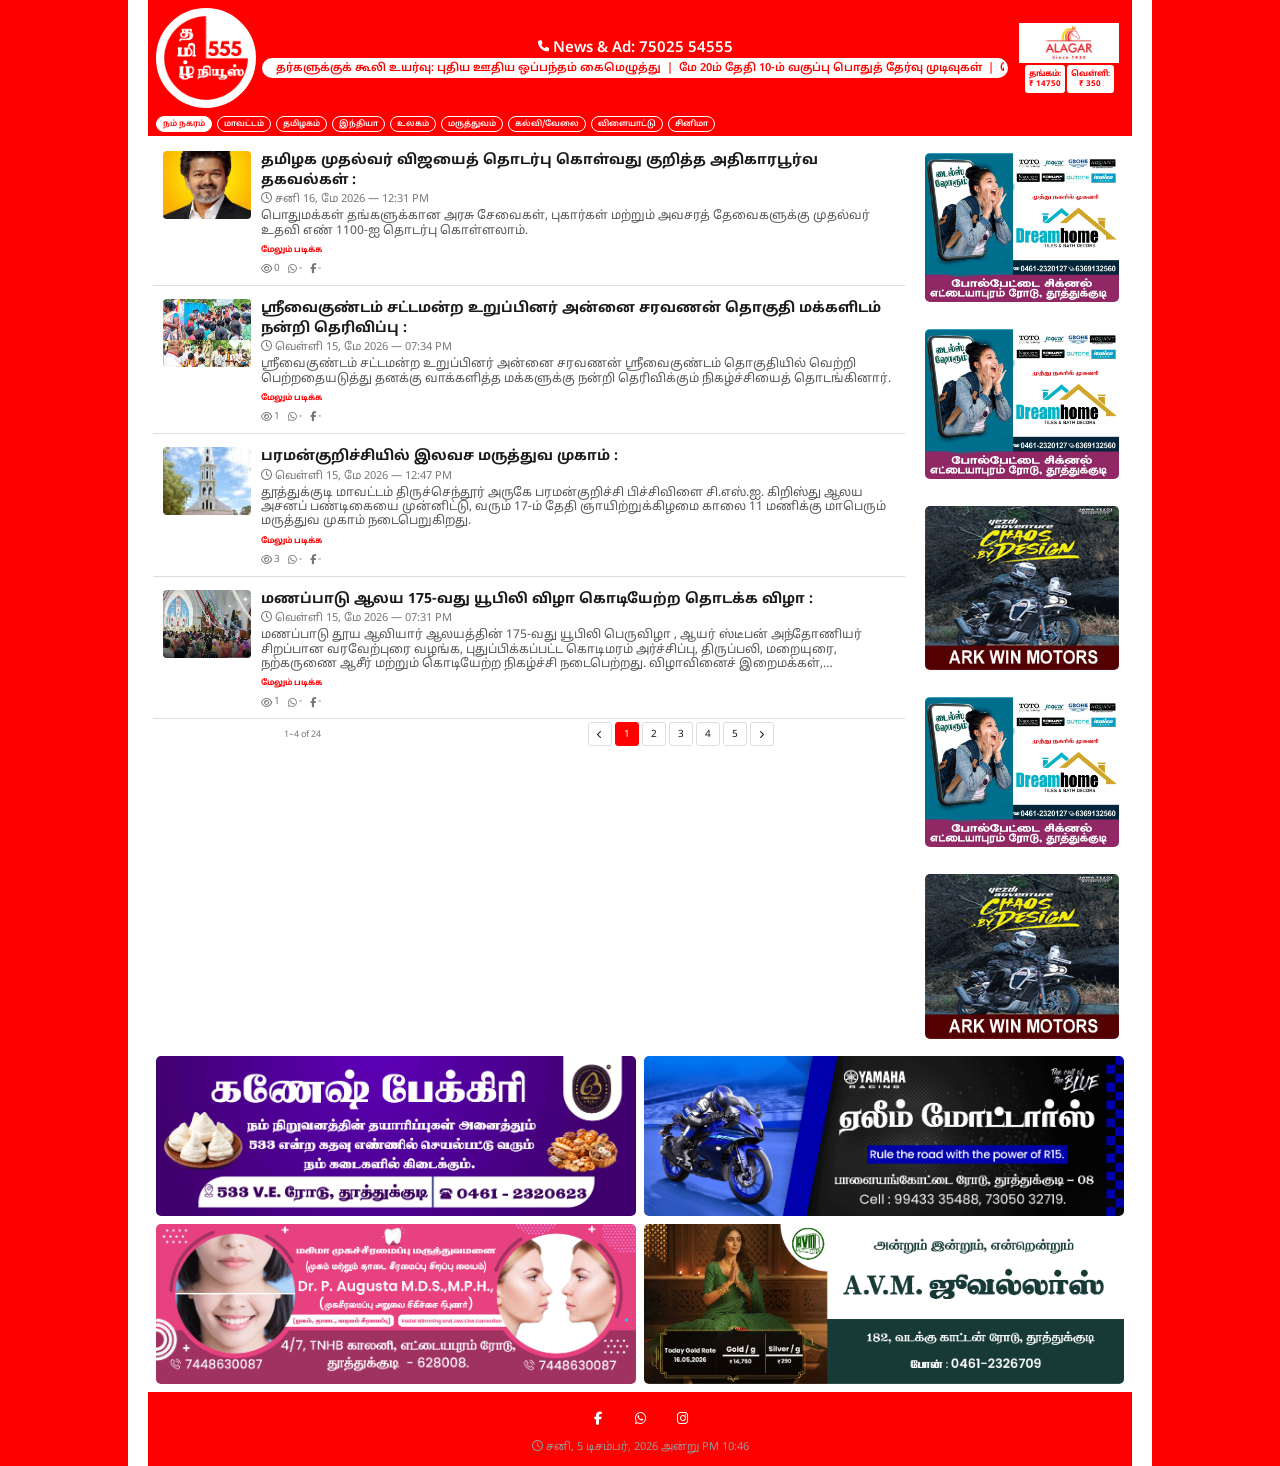
==== index.html @ 6a6f0369 "Add files via upload" ====
<!DOCTYPE html>
<html lang="ta">
<head>
  <meta charset="UTF-8" />
  <meta name="viewport" content="width=device-width, initial-scale=1.0" />
  <title>தமிழ் 555 நியூஸ்</title>
  <link href="https://fonts.googleapis.com/css2?family=Noto+Sans+Tamil:wght@400;600;700;900&display=swap" rel="stylesheet" />
  <link rel="stylesheet" href="https://cdnjs.cloudflare.com/ajax/libs/font-awesome/6.5.0/css/all.min.css" />
  <link rel="stylesheet" href="./style.css" />
</head>
<body>

<!-- HEADER -->
<header class="header">
  <div class="logo">
    <img class="logo-image" src="./images/555.png" alt="Logo-Image">
  </div>
  <div class="hdr-contact">
    <div>
      <i class="fa-solid fa-phone fa-xs"></i> News &amp; Ad: 75025 54555
    </div>
    <!-- TICKER -->
<div class="ticker-bar">
 
  <div class="ticker-scroll">
    <span class="ticker-track">
    <a href="">தர்களுக்குக் கூலி உயர்வு: புதிய ஊதிய ஒப்பந்தம் கைமெழுத்து</a>
    &nbsp;|&nbsp;
    <a href="">மே 20ம் தேதி 10-ம் வகுப்பு பொதுத் தேர்வு முடிவுகள்</a>
    &nbsp;|&nbsp;
    <a href="">பெட்ரோல், டீசல் விலை உயர்வுக்கு முதலமைச்சர் விஜய் கண்டனம்</a>
    &nbsp;|&nbsp;
    <a href="">அடினோ வைரஸ் பாதிப்பால் 4 வயது சிறுமி உயிரிழப்பு</a>
  </span>
  </div>
</div>
  </div>
  <div class="hdr-price">
    <div class="hdr-price-logo">
      <img src="./images/final-algar-logo-N.png" alt="alagar-logo" class="hdr-logo">
    </div>
   <div class="hdr-rates">
     <div class="hp-pill">தங்கம்: <br>
       ₹ <span id="goldRate">14750</span></div>
     <div class="hp-pill">வெள்ளி: <br>
       ₹ <span id="silverRate">350</span></div>
   </div>
    </div>
  </div>
</header>

<!-- NAVBAR -->
<nav class="navbar">
  <button class="nav-btn active">நம் நகரம்</button>
  <button class="nav-btn">மாவட்டம்</button>
  <button class="nav-btn">தமிழகம்</button>
  <button class="nav-btn">இந்தியா</button>
  <button class="nav-btn">உலகம்</button>
  <button class="nav-btn">மருத்துவம்</button>
  <button class="nav-btn">கல்வி/வேலை</button>
  <button class="nav-btn">விளையாட்டு</button>
  <button class="nav-btn">சினிமா</button>
</nav>

<!-- BODY: News + Right Ads side by side -->
<div class="body-wrap">

  <div class="news-col">

    <div class="news-card">
      <div class="thumb">
        <img src="./images/thumbnail1.jpg" alt="thumbnail-image">
      </div>
      <div class="card-body">
        <div class="card-title"><a href="#">தமிழக முதல்வர் விஜயைத் தொடர்பு கொள்வது குறித்த அதிகாரபூர்வ தகவல்கள் :</a></div>
        <div class="card-meta"><i class="fa-regular fa-clock"></i> சனி 16, மே 2026 — 12:31 PM</div>
        <div class="card-excerpt">பொதுமக்கள் தங்களுக்கான அரசு சேவைகள், புகார்கள் மற்றும் அவசரத் தேவைகளுக்கு முதல்வர் உதவி எண் 1100-ஐ தொடர்பு கொள்ளலாம்.</div>
        <a href="#" class="read-more">மேலும் படிக்க</a>
        <div class="card-stats">
          <span class="stat"><i class="fa-regular fa-eye"></i> 0</span>
          <span class="stat"><i class="fa-brands fa-whatsapp"></i>-</span>
          <span class="stat"><i class="fa-brands fa-facebook-f"></i>-</span>
        </div>
      </div>
    </div>

    <div class="news-card">
      <div class="thumb">
                <img src="./images/thumbnail2.jpg" alt="thumbnail-image">
      </div>
      <div class="card-body">
        <div class="card-title"><a href="#">ஸ்ரீவைகுண்டம் சட்டமன்ற உறுப்பினர் அன்னை சரவணன் தொகுதி மக்களிடம் நன்றி தெரிவிப்பு :</a></div>
        <div class="card-meta"><i class="fa-regular fa-clock"></i> வெள்ளி 15, மே 2026 — 07:34 PM</div>
        <div class="card-excerpt">ஸ்ரீவைகுண்டம் சட்டமன்ற உறுப்பினர் அன்னை சரவணன் ஸ்ரீவைகுண்டம் தொகுதியில் வெற்றி பெற்றதையடுத்து தனக்கு வாக்களித்த மக்களுக்கு நன்றி தெரிவிக்கும் நிகழ்ச்சியைத் தொடங்கினார்.</div>
        <a href="#" class="read-more">மேலும் படிக்க</a>
        <div class="card-stats">
          <span class="stat"><i class="fa-regular fa-eye"></i> 1</span>
          <span class="stat"><i class="fa-brands fa-whatsapp"></i>-</span>
          <span class="stat"><i class="fa-brands fa-facebook-f"></i>-</span>
        </div>
      </div>
    </div>

    <div class="news-card">
      <div class="thumb">
          <img src="./images/thumbnail3.jpg" alt="thumbnail-image">
      </div>
      <div class="card-body">
        <div class="card-title"><a href="#">பரமன்குறிச்சியில் இலவச மருத்துவ முகாம் :</a></div>
        <div class="card-meta"><i class="fa-regular fa-clock"></i> வெள்ளி 15, மே 2026 — 12:47 PM</div>
        <div class="card-excerpt">தூத்துக்குடி மாவட்டம் திருச்செந்தூர் அருகே பரமன்குறிச்சி பிச்சிவிளை சி.எஸ்.ஐ.

கிறிஸ்து ஆலய அசனப் பண்டிகையை முன்னிட்டு, வரும் 17-ம் தேதி ஞாயிற்றுக்கிழமை காலை 11 மணிக்கு மாபெரும் மருத்துவ முகாம் நடைபெறுகிறது.
</div>
        <a href="#" class="read-more">மேலும் படிக்க</a>
        <div class="card-stats">
          <span class="stat"><i class="fa-regular fa-eye"></i> 3</span>
          <span class="stat"><i class="fa-brands fa-whatsapp"></i>-</span>
          <span class="stat"><i class="fa-brands fa-facebook-f"></i>-</span>
        </div>
      </div>
    </div>

    <div class="news-card">
      <div class="thumb">
        <img src="./images/thumbnail4.jpg" alt="thumbnail-image">
      </div>
      <div class="card-body">
        <div class="card-title"><a href="#">மணப்பாடு ஆலய 175-வது யூபிலி விழா கொடியேற்ற தொடக்க விழா :</a></div>
        <div class="card-meta"><i class="fa-regular fa-clock"></i> வெள்ளி 15, மே 2026 — 07:31 PM</div>
        <div class="card-excerpt">மணப்பாடு தூய ஆவியார் ஆலயத்தின் 175-வது யூபிலி பெருவிழா , ஆயர் ஸ்டீபன் அந்தோணியர் சிறப்பான வரவேற்புரை வழங்க, புதுப்பிக்கப்பட்ட கொடிமரம் அர்ச்சிப்பு, திருப்பலி, மறையுரை, நற்கருணை ஆசீர் மற்றும் கொடியேற்ற நிகழ்ச்சி நடைபெற்றது.

விழாவினைச் இறைமக்கள், திரளானோர் கலந்து கொண்டு ஆன்மிக நிகழ்ச்சிகள், ஜெபமாலை, யூபிலி மலர் வெளியீடு மற்றும் நன்றி விழா தொடங்கும் திட்டங்கள் என சிறப்பாகக் கொண்டாடுகின்றனர்.</div>
          <a href="#" class="read-more">மேலும் படிக்க</a>
          <div class="card-stats">
          <span class="stat"><i class="fa-regular fa-eye"></i> 1</span>
          <span class="stat"><i class="fa-brands fa-whatsapp"></i>-</span>
          <span class="stat"><i class="fa-brands fa-facebook-f"></i>-</span>
        </div>
      </div>
    </div>

    <div class="pagination">
      <div class="pg-info">1–4 of 24</div>
      <div class="pg-btns">
        <button class="pg-btn"><i class="fa-solid fa-chevron-left" style="font-size:8px;"></i></button>
        <button class="pg-btn active">1</button>
        <button class="pg-btn">2</button>
        <button class="pg-btn">3</button>
        <button class="pg-btn">4</button>
        <button class="pg-btn">5</button>
        <button class="pg-btn"><i class="fa-solid fa-chevron-right" style="font-size:8px;"></i></button>
      </div>
    </div>

  </div><!-- /news-col -->

  <!-- RIGHT ADS — vertical leg of the L -->
  <div class="ad-col">

    <div class="ad-card">
      <img src="./images/ad1.gif" alt="">
    </div>

    <div class="ad-card">
      <img src="./images/ad1.gif" alt="">
    </div>

    <div class="ad-card">
      <img src="./images/ad3.gif" alt="">
    </div>

    <div class="ad-card">
        <img src="./images/ad1.gif" alt="">
    </div>

    <div class="ad-card">
      <img src="./images/ad3.gif" alt="">
    </div>

  </div><!-- /ad-col -->

</div><!-- /body-wrap -->

<!-- BOTTOM ADS — horizontal leg of the L -->
<div class="bottom-ads">
  <div class="bot-ad">
    <img src="./images/ad4.gif" alt="">
  </div>
  <div class="bot-ad">
    <img src="./images/ad5.gif" alt="">
  </div>
  <div class="bot-ad">
    <img src="./images/ad6.gif" alt="">
  </div>
  <div class="bot-ad">
    <img src="./images/ad7.gif" alt="">
  </div>
</div>

<!-- FOOTER -->
<footer class="footer">
  <div class="footer-socials">
    <div class="soc-btn"><i class="fa-brands fa-facebook-f"></i></div>
    <div class="soc-btn"><i class="fa-brands fa-whatsapp"></i></div>
    <div class="soc-btn"><i class="fa-brands fa-instagram"></i></div>
  </div>
  <div class="footer-time"><i class="fa-regular fa-clock"></i> சனி 16 மே 2026 — 12:33 PM</div>
</footer>

<script src="./script.js"></script>
</body>
</html>
---- style.css ----
:root {
      --red:       red;
      --red-dark:  #a30000;
      --red-light: #e60000;
      --white:     #ffffff;
      --text:      #1a1a1a;
      --muted:     #777;
      --border:    #ddd;
      --gold:      #f5c518;
      --ad-w:      38%;
    }

    *, *::before, *::after { box-sizing: border-box; margin: 0; padding: 0; }
    body {
      font-family: 'Noto Sans Tamil', sans-serif;
      background: var(--red);
      color: var(--text);
    }
       
    a { text-decoration: none; color: inherit; }


    /* ── HEADER single row ── */
    .header {
      background: var(--red);
      display: flex;
      align-items: center;
      gap: 6px;
      padding:8px 8px 4px 8px;
      min-height: 54px;
    }
    .logo {
      flex-shrink: 0;
      width: 46px; height: 46px;
      border-radius: 50%;
      border: 10px solid var(--white) ;
      background: var(--white);
      display: flex; flex-direction: column;
      align-items: center; justify-content: center;
      color: var(--white); text-align: center; line-height: 1.1;
    }

    .logo-image {
      width: 35px; height: 35px;
    }

    .hdr-contact {
      flex: 1;
      color: var(--white);
      font-size: clamp(12px, 13px, 16px);
      font-weight: 600;
      text-align: center;
      white-space: nowrap;
      overflow: hidden;
      text-overflow: ellipsis;
    }
    .hdr-price {
      flex-shrink: 0;
      border-radius: 5px;
      padding: 3px 5px;
      text-align: center;
      display: flex; align-items: center; justify-content: center;
      flex-direction: column;
      gap: 2px;
      
    }
    .hdr-price-logo{
      height: 40px;
      width: 100px;
      background: var(--white);
      

    }
    .hdr-rates{
      display: flex;
      align-items: end;
      gap: 2px;
    }

    .hdr-logo{
      object-fit: cover;
      max-width: 100%;
      max-height: 100%;
    }
 
    .hdr-price .hp-pill  {
      background: var(--white); color: var(--red);
      font-size: clamp(6px,1.7vw,8px); font-weight: 700;
      padding:4px; border-radius: 3px; white-space: nowrap; flex:1;
    }

    /* ── TICKER ── */
    .ticker-bar {
      display: flex; align-items: center;
      background: var(--white);
      height: 20px; overflow: hidden;
      border-radius: 10px;
      padding:2px 4px;
    }
   
    .ticker-scroll { overflow: hidden; flex: 1; }
    .ticker-track {
      display: inline-block; white-space: nowrap;
      animation: scrollticker 30s linear infinite;
      font-size: 11px; font-weight: 600; color: var(--red); padding: 0 10px;
    }

    .ticker-track a {
  color: var(--red);
  text-decoration: none;
  font-weight: 600;
}

    @keyframes scrollticker {
      from { transform: translateX(100vw); }
      to   { transform: translateX(-100%); }
    }
    @keyframes pulse { 0%,100%{opacity:1} 50%{opacity:.2} }

    /* ── NAVBAR horizontal scroll ── */
    .navbar {
      background: var(--red);
      padding: 4px 8px;
      display: flex; gap: 5px;
      flex-wrap: wrap;
    }
    .navbar::-webkit-scrollbar { display: none; }
    .nav-btn {
      flex-shrink: 0;
      background: transparent;
      border: 1.5px solid var(--white);
      color: var(--white);
      padding: 2px 6px; border-radius: 20px;
      font-family: 'Noto Sans Tamil', sans-serif;
      font-size: clamp(6px, 8px, 12px);
      font-weight: 600;
      cursor: pointer; white-space: nowrap;
      transition: background .2s, color .2s;
    }
    .nav-btn.active, .nav-btn:active { background: var(--white); color: var(--red); }

    /* ── BODY WRAP: news left, ads right ── */
    .body-wrap {
      display: flex; gap: 12px;
      padding: 5px; background: var(--white);
      align-items: flex-start;
    }

    /* ── NEWS COLUMN ~62% ── */
    .news-col { flex: 1; min-width: 0; display: flex; flex-direction: column; gap: 3px; }

    .news-card {
      background: var(--white); border-bottom: 1px solid var(--border);
      display: flex; gap: 7px; padding: 3px;
      transition: box-shadow .2s;
    }
    .news-card:active { box-shadow: 0 3px 8px rgba(0,0,0,.15); }

    .thumb {
      flex-shrink: 0;
      width: 68px; height: 54px;
      border-radius: 4px; background: #ececec;
      display: flex; align-items: center; justify-content: center;
      font-size: 18px; color: #bbb; overflow: hidden;
    }
    .thumb img { width:100%; height:100%; object-fit:cover; }

    .card-body { flex: 1; min-width: 0; }
    .card-title {
      font-size: clamp(6px, 8px, 13px);
      font-weight: 700; line-height: 1.4; color: var(--text);
      margin-bottom: 2px;
      /* display: -webkit-box; -webkit-line-clamp: 3; -webkit-box-orient: vertical; overflow: hidden; */
    }
    .card-title a:hover { color: var(--red); }
    .card-meta { font-size: 7px; color: var(--muted); margin-bottom: 3px; }
    .card-excerpt {
      font-size: 8px; color: #555; line-height: 1.2;
      display: -webkit-box; -webkit-line-clamp: 3; -webkit-box-orient: vertical; overflow: hidden;
    }
    .read-more { color: var(--red); font-weight: 700; font-size: 8px; }
    .card-stats { display: flex; gap: 8px; margin-top: 4px; }
    .stat { font-size: 10px; color: var(--muted); display: flex; align-items: center; gap: 2px; }

    /* ── PAGINATION ── */
    .pagination {
      background: var(--white);
      border-radius: 5px;
      /* padding: 7px; */
      display: flex; align-items: center;
      justify-content: space-around; gap: 4px; flex-wrap: wrap;
    }
    .pg-info { font-size: 9px; color: var(--muted); }
    .pg-btns { display: flex; gap: 3px; flex-wrap: wrap; }
    .pg-btn {
      width: 24px; height: 24px; border-radius: 3px;
      border: 1px solid var(--border); background: var(--white);
      color: var(--text); font-size: 10px; cursor: pointer;
      display: flex; align-items: center; justify-content: center;
      font-family: 'Noto Sans Tamil', sans-serif;
      transition: background .2s;
    }
    .pg-btn.active { background: var(--red); color: var(--white); border-color: var(--red); }
    .pg-btn:hover:not(.active) { background: #f0f0f0; }

    /* ── RIGHT ADS COLUMN (~38% on mobile) ── */
    .ad-col {
      width: var(--ad-w);
      flex-shrink: 0;
      display: flex; flex-direction: column; gap: 3px;
    }
    .ad-card {
      border-radius: 5px; overflow: hidden;
      padding: 8px 5px;
      display: flex; flex-direction: column;
      align-items: center; justify-content: center;
      text-align: center; gap: 2px;
      min-height: 90px; color: var(--white);
    }
    

    .ac-badge {
      background: var(--gold); color: #333;
      font-size: 7px; font-weight: 800;
      padding: 2px 5px; border-radius: 8px; margin-bottom: 1px;
    }
    .ac-brand { font-size: clamp(10px,2.8vw,13px); font-weight: 900; line-height: 1.2; }
    .ac-tag   { font-size: clamp(7px,1.9vw,9px); opacity: .85; line-height: 1.3; }
    .ac-phone { font-size: clamp(7px,1.8vw,9px); font-weight: 700; margin-top: 2px; }

    /* ── BOTTOM ADS (horizontal leg of L) ── */
    .bottom-ads {
      background: var(--white);
      padding: 0 5px 5px;
      display: grid;
      grid-template-columns: 1fr 1fr;
      gap: 5px;
    }

    

    /* ── FOOTER ── */
    .footer { background: var(--red); color: var(--white); text-align: center; padding: 12px; }
    .footer-socials { display: flex; justify-content: center; gap: 12px; margin-bottom: 6px; }
    .soc-btn {
      width: 30px; height: 30px; border-radius: 50%;
      background: var(--red); display: flex; align-items: center; justify-content: center;
      font-size: 13px; color: var(--white); cursor: pointer;
      transition: background .2s;
    }
    .soc-btn:hover { background: var(--red-light); }
    .footer-time { font-size: 11px; color: #999; }

    .ad-card,
.bot-ad {
  padding: 0;
  min-height: 0;
  overflow: hidden;
  background: transparent;
}

.ad-card img,
.bot-ad img {
  width: 100%;
  height: auto;
  display: block;
  border-radius: 5px;
}

    /* ── DESKTOP (≥640px) ── */
    @media (min-width: 640px) {
      :root { --ad-w: 210px; }
      .logo { width: 100px; height: 100px; }
      .logo-image {width: 90px; height: 90px;}
      .hdr-contact { font-size: 15px; }
      .news-card { gap: 10px; padding: 10px; }
      .thumb { width: 88px; height: 68px; font-size: 22px; }
      .card-title { font-size: 14px; }
      .card-meta  { font-size: 11px; }
      .card-excerpt { font-size: 12px; }
      .ad-card { min-height: 140px; padding: 12px 8px; }
      .ac-brand { font-size: 15px; } .ac-tag { font-size: 11px; } .ac-phone { font-size: 10px; }
      .bottom-ads { padding: 0 8px 8px; gap: 8px; }
      .bot-ad { min-height: 95px; }
      .ba-name { font-size: 15px; } .ba-phone { font-size: 11px; }
      .ticker-bar{margin: 0 auto;}

      
    }

 @media (min-width: 1024px) {
  body {
    max-width: 1024px;
    margin: 0 auto;
    border-left: 20px solid var(--white);
    border-right: 20px solid var(--white);

  }
}
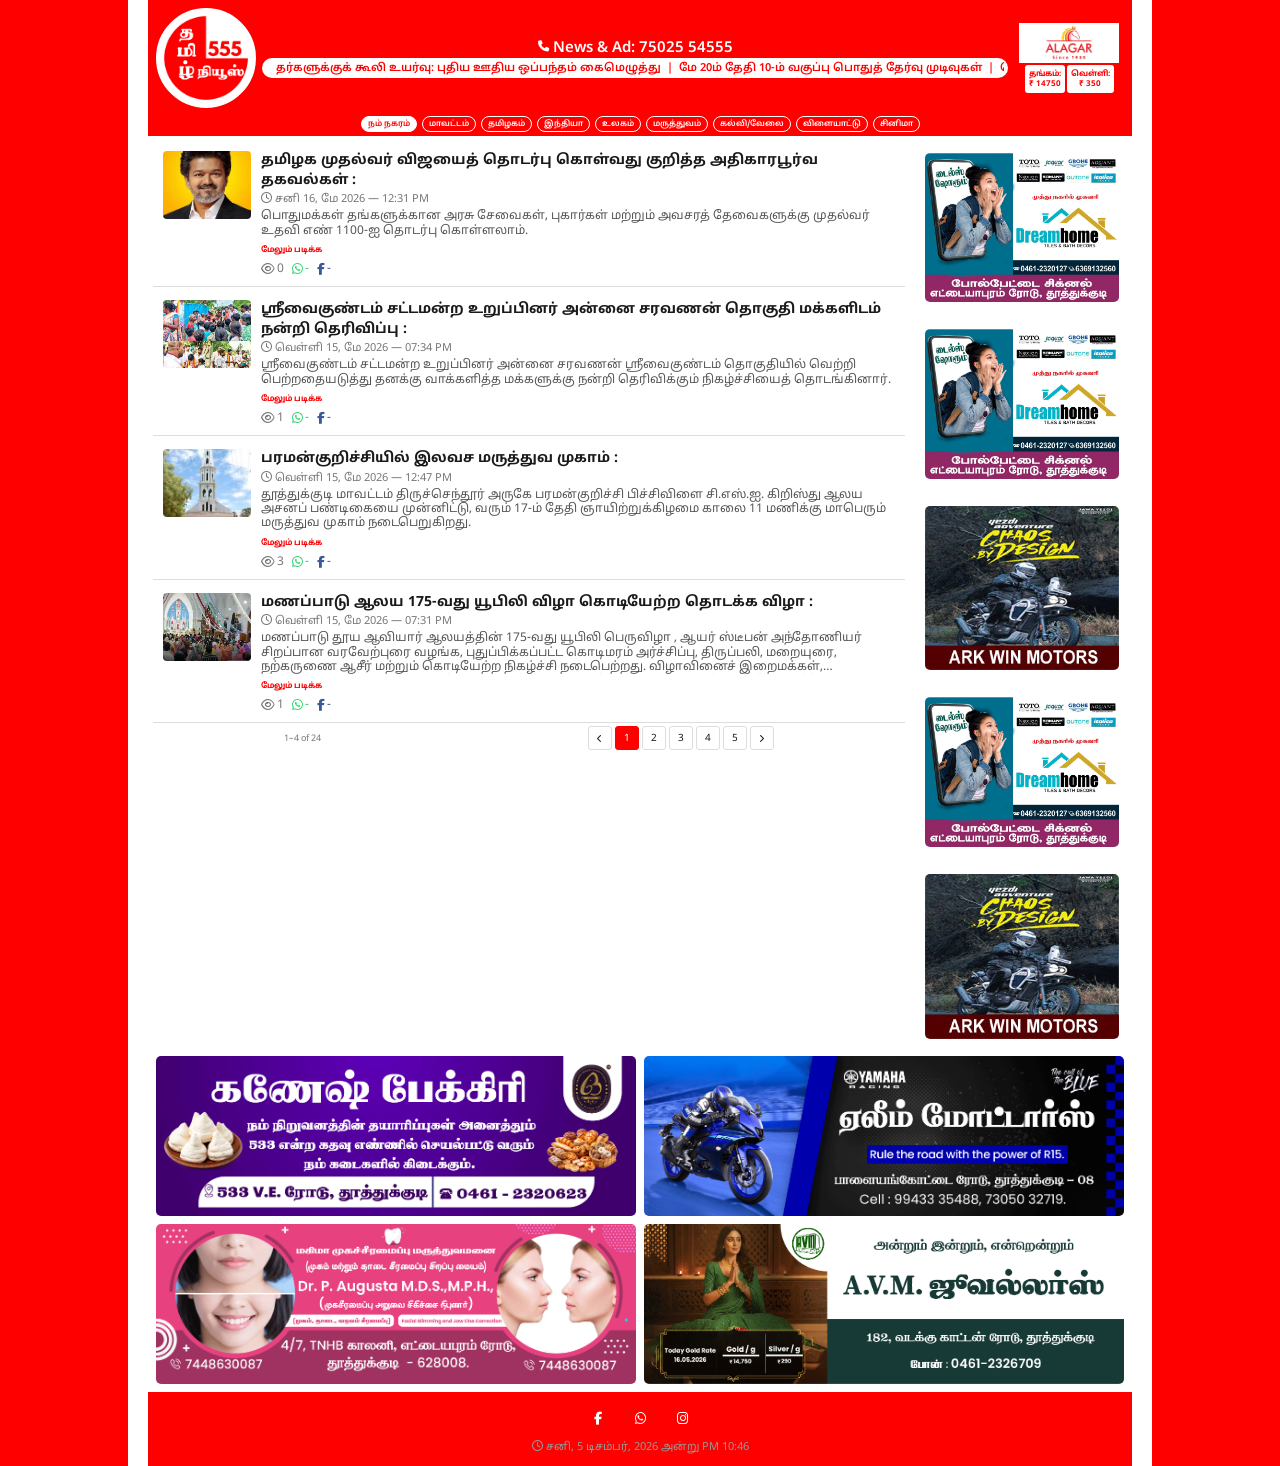
==== commit 2be24624: "New Page Added" ====
--- a/index.html
+++ b/index.html
@@ -72,14 +72,14 @@
         <img src="./images/thumbnail1.jpg" alt="thumbnail-image">
       </div>
       <div class="card-body">
-        <div class="card-title"><a href="#">தமிழக முதல்வர் விஜயைத் தொடர்பு கொள்வது குறித்த அதிகாரபூர்வ தகவல்கள் :</a></div>
+        <div class="card-title"><a href="./news-detail.html">தமிழக முதல்வர் விஜயைத் தொடர்பு கொள்வது குறித்த அதிகாரபூர்வ தகவல்கள் :</a></div>
         <div class="card-meta"><i class="fa-regular fa-clock"></i> சனி 16, மே 2026 — 12:31 PM</div>
         <div class="card-excerpt">பொதுமக்கள் தங்களுக்கான அரசு சேவைகள், புகார்கள் மற்றும் அவசரத் தேவைகளுக்கு முதல்வர் உதவி எண் 1100-ஐ தொடர்பு கொள்ளலாம்.</div>
-        <a href="#" class="read-more">மேலும் படிக்க</a>
+        <a href="./news-detail.html" class="read-more">மேலும் படிக்க</a>
         <div class="card-stats">
           <span class="stat"><i class="fa-regular fa-eye"></i> 0</span>
-          <span class="stat"><i class="fa-brands fa-whatsapp"></i>-</span>
-          <span class="stat"><i class="fa-brands fa-facebook-f"></i>-</span>
+          <span class="stat whatsapp"><i class="fa-brands fa-whatsapp"></i>-</span>
+          <span class="stat facebook"><i class="fa-brands fa-facebook-f"></i>-</span>
         </div>
       </div>
     </div>
@@ -95,8 +95,8 @@
         <a href="#" class="read-more">மேலும் படிக்க</a>
         <div class="card-stats">
           <span class="stat"><i class="fa-regular fa-eye"></i> 1</span>
-          <span class="stat"><i class="fa-brands fa-whatsapp"></i>-</span>
-          <span class="stat"><i class="fa-brands fa-facebook-f"></i>-</span>
+          <span class="stat whatsapp"><i class="fa-brands fa-whatsapp"></i>-</span>
+          <span class="stat facebook"><i class="fa-brands fa-facebook-f"></i>-</span>
         </div>
       </div>
     </div>
@@ -115,8 +115,8 @@
         <a href="#" class="read-more">மேலும் படிக்க</a>
         <div class="card-stats">
           <span class="stat"><i class="fa-regular fa-eye"></i> 3</span>
-          <span class="stat"><i class="fa-brands fa-whatsapp"></i>-</span>
-          <span class="stat"><i class="fa-brands fa-facebook-f"></i>-</span>
+          <span class="stat whatsapp"><i class="fa-brands fa-whatsapp"></i>-</span>
+          <span class="stat facebook"><i class="fa-brands fa-facebook-f"></i>-</span>
         </div>
       </div>
     </div>
@@ -134,8 +134,8 @@
           <a href="#" class="read-more">மேலும் படிக்க</a>
           <div class="card-stats">
           <span class="stat"><i class="fa-regular fa-eye"></i> 1</span>
-          <span class="stat"><i class="fa-brands fa-whatsapp"></i>-</span>
-          <span class="stat"><i class="fa-brands fa-facebook-f"></i>-</span>
+          <span class="stat whatsapp"><i class="fa-brands fa-whatsapp"></i>-</span>
+          <span class="stat facebook"><i class="fa-brands fa-facebook-f"></i>-</span>
         </div>
       </div>
     </div>
--- a/style.css
+++ b/style.css
@@ -124,6 +124,8 @@
       padding: 4px 8px;
       display: flex; gap: 5px;
       flex-wrap: wrap;
+      justify-content: center;
+      align-items: center;
     }
     .navbar::-webkit-scrollbar { display: none; }
     .nav-btn {
@@ -167,13 +169,15 @@
     .thumb img { width:100%; height:100%; object-fit:cover; }
 
     .card-body { flex: 1; min-width: 0; }
-    .card-title {
+    .card-title , .card-title2{
       font-size: clamp(6px, 8px, 13px);
       font-weight: 700; line-height: 1.4; color: var(--text);
       margin-bottom: 2px;
       /* display: -webkit-box; -webkit-line-clamp: 3; -webkit-box-orient: vertical; overflow: hidden; */
     }
     .card-title a:hover { color: var(--red); }
+    .card-title2 a:hover { color: var(--red); }
+    .card-title2{text-decoration: underline;}
     .card-meta { font-size: 7px; color: var(--muted); margin-bottom: 3px; }
     .card-excerpt {
       font-size: 8px; color: #555; line-height: 1.2;
@@ -181,7 +185,9 @@
     }
     .read-more { color: var(--red); font-weight: 700; font-size: 8px; }
     .card-stats { display: flex; gap: 8px; margin-top: 4px; }
-    .stat { font-size: 10px; color: var(--muted); display: flex; align-items: center; gap: 2px; }
+    .stat { font-size: 12px; color: var(--muted); display: flex; align-items: center; gap: 2px; }
+    .whatsapp{color: #25D366;}
+    .facebook{color: #3b5998;}
 
     /* ── PAGINATION ── */
     .pagination {
@@ -267,6 +273,119 @@
   display: block;
   border-radius: 5px;
 }
+
+
+/* Detail page */
+.detail-card {
+  background: var(--white);
+  border-radius: 5px;
+  padding: 12px;
+  margin-bottom: 6px;
+  border: 1.5px solid var(--border);
+}
+
+.detail-title {
+  font-size: clamp(14px, 3.5vw, 20px);
+  font-weight: 900;
+  line-height: 1.5;
+  margin-bottom: 8px;
+  color: #0d6efd;
+}
+
+.detail-meta {
+  font-size: 11px;
+  color: var(--muted);
+  margin-bottom: 10px;
+}
+
+.detail-img {
+  width: 100%;
+  height: auto;
+  border-radius: 5px;
+  margin-bottom: 12px;
+}
+
+.detail-body p {
+  font-size: clamp(12px, 2.5vw, 14px);
+  line-height: 1.8;
+  color: #212529;
+  margin-bottom: 10px;
+}
+
+.detail-stats {
+  display: flex;
+  gap: 10px;
+  margin-top: 10px;
+  padding-top: 8px;
+}
+
+/* Comment box */
+.comment-box {
+  background: var(--white);
+  border-radius: 5px;
+  padding: 12px;
+  margin-bottom: 6px;
+  display: flex;
+  flex-direction: column;
+  gap: 8px;
+}
+
+.comment-title {
+  font-size: 14px;
+  font-weight: 700;
+  color: var(--text);
+}
+
+.comment-input,
+.comment-textarea {
+  width: 100%;
+  border: 1px solid var(--border);
+  border-radius: 4px;
+  padding: 8px;
+  font-family: 'Noto Sans Tamil', sans-serif;
+  font-size: 12px;
+  outline: none;
+}
+
+.comment-textarea { height: 80px; resize: none; }
+
+.comment-input:focus,
+.comment-textarea:focus { border-color: var(--red); }
+
+.comment-btn {
+  background: #0d6efd;
+  color: var(--white);
+  border: none;
+  border-radius: 4px;
+  padding: 8px 16px;
+  font-family: 'Noto Sans Tamil', sans-serif;
+  font-size: 12px;
+  font-weight: 700;
+  cursor: pointer;
+  align-self: flex-start;
+}
+
+.comment-btn:hover { background: var(--red-dark); }
+
+/* Related section */
+.related-section {
+  background: var(--white);
+  border-radius: 5px;
+  padding: 12px;
+  display: flex;
+  flex-direction: column;
+  gap: 6px;
+}
+
+.related-title {
+  font-size: 13px;
+  font-weight: 800;
+  color: var(--red);
+  margin-bottom: 4px;
+  padding-bottom: 6px;
+  border-bottom: 2px solid var(--red);
+}
+
 
     /* ── DESKTOP (≥640px) ── */
     @media (min-width: 640px) {
